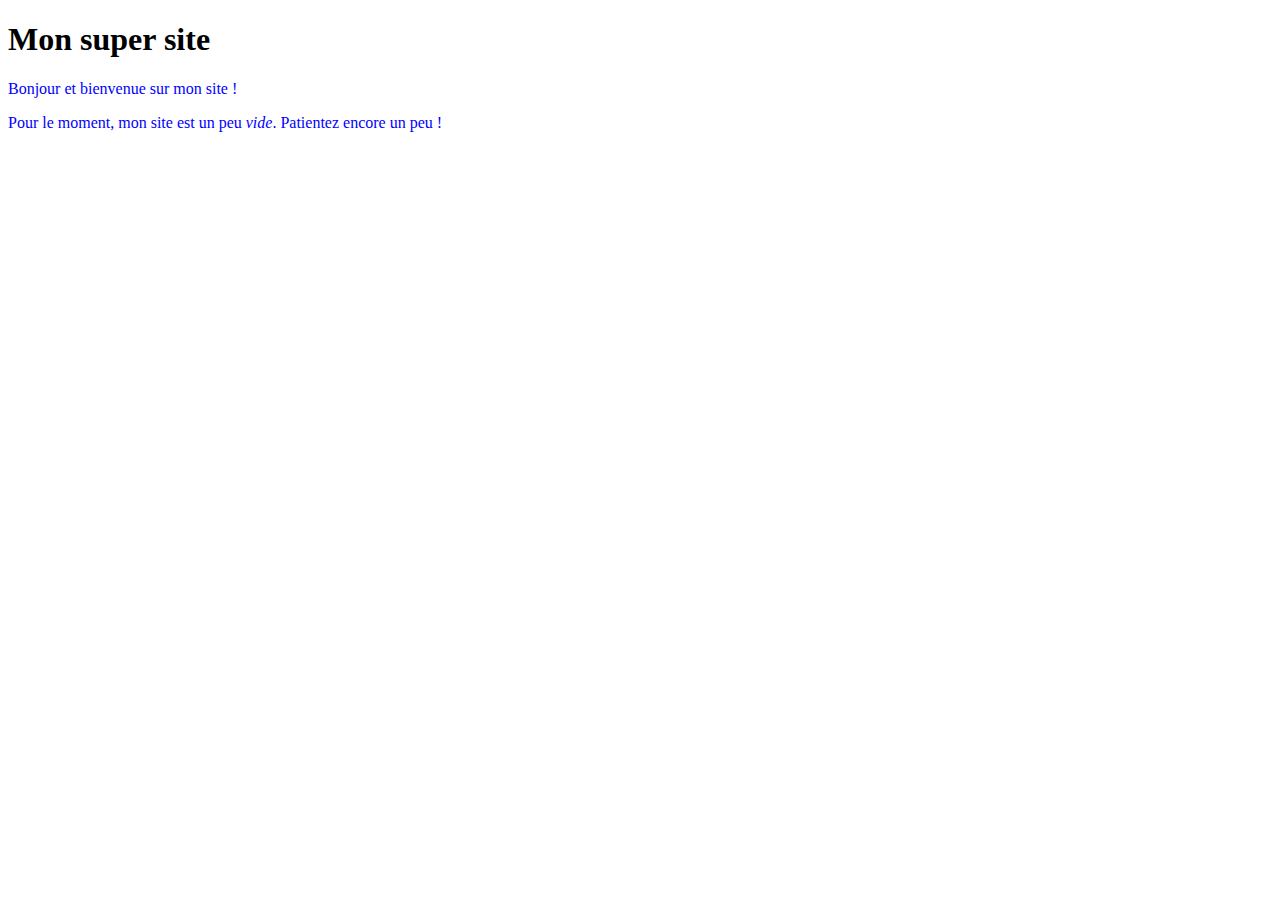
==== file.html @ 1b3e7273 "Add style page" ====
<!DOCTYPE html>
<html>

<head>
  <meta charset="utf-8" />
  <style>
    p
    {
      color: blue;
    }
  </style>
  <title>Première test du CSS</title>
</head>

<body>
  <h1>Mon super site</h1>

  <p>Bonjour et bienvenue sur mon site !</p>
  <p>Pour le moment, mon site est un peu <em>vide</em>. Patientez encore un peu !</p>
</body>

</html>
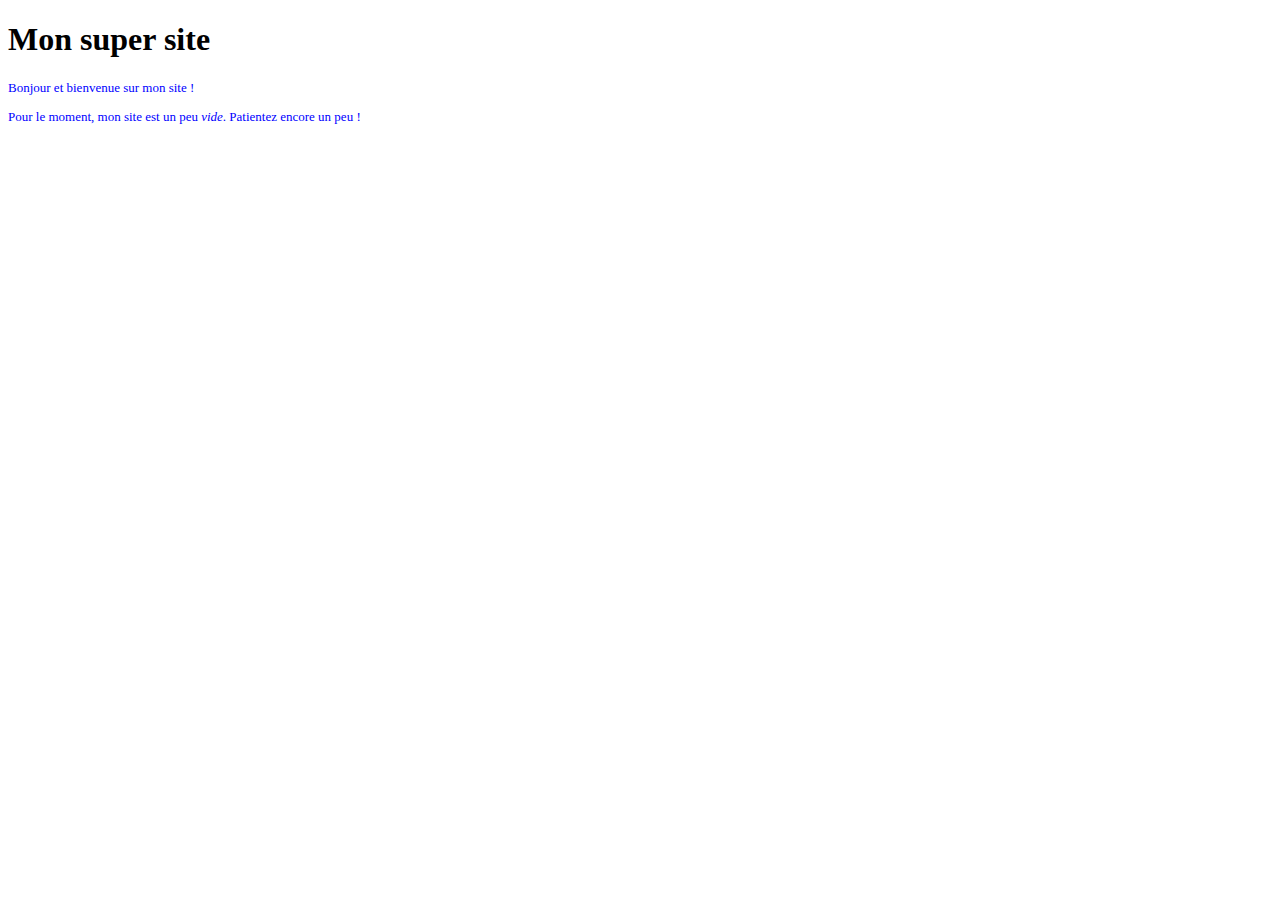
==== commit d78571a0: "Text format" ====
--- a/file.html
+++ b/file.html
@@ -6,6 +6,7 @@
   <style>
     p
     {
+      font-size: small;
       color: blue;
     }
   </style>
@@ -14,7 +15,6 @@
 
 <body>
   <h1>Mon super site</h1>
-
   <p>Bonjour et bienvenue sur mon site !</p>
   <p>Pour le moment, mon site est un peu <em>vide</em>. Patientez encore un peu !</p>
 </body>
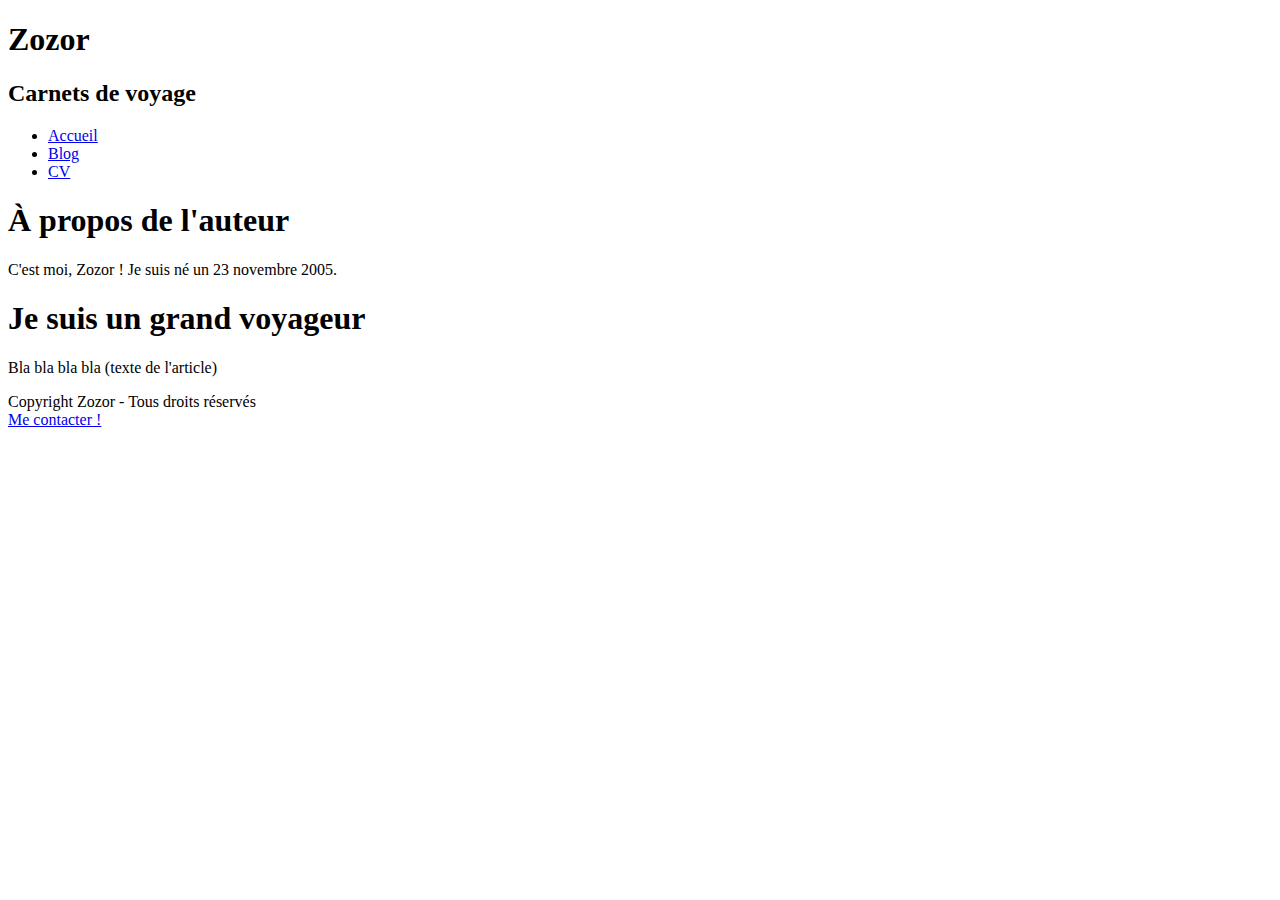
==== commit e212467b: "Page structure" ====
--- a/file.html
+++ b/file.html
@@ -3,20 +3,39 @@
 
 <head>
   <meta charset="utf-8" />
-  <style>
-    p
-    {
-      font-size: small;
-      color: blue;
-    }
-  </style>
-  <title>Première test du CSS</title>
+  <title>Zozor - Le Site Web</title>
 </head>
 
 <body>
-  <h1>Mon super site</h1>
-  <p>Bonjour et bienvenue sur mon site !</p>
-  <p>Pour le moment, mon site est un peu <em>vide</em>. Patientez encore un peu !</p>
+  <header>
+    <h1>Zozor</h1>
+    <h2>Carnets de voyage</h2>
+  </header>
+
+  <nav>
+    <ul>
+      <li><a href="#">Accueil</a></li>
+      <li><a href="#">Blog</a></li>
+      <li><a href="#">CV</a></li>
+    </ul>
+  </nav>
+
+  <section>
+    <aside>
+      <h1>À propos de l'auteur</h1>
+      <p>C'est moi, Zozor ! Je suis né un 23 novembre 2005.</p>
+    </aside>
+    <article>
+      <h1>Je suis un grand voyageur</h1>
+      <p>Bla bla bla bla (texte de l'article)</p>
+    </article>
+  </section>
+
+  <footer>
+    <p>Copyright Zozor - Tous droits réservés<br />
+      <a href="#">Me contacter !</a></p>
+  </footer>
+
 </body>
 
 </html>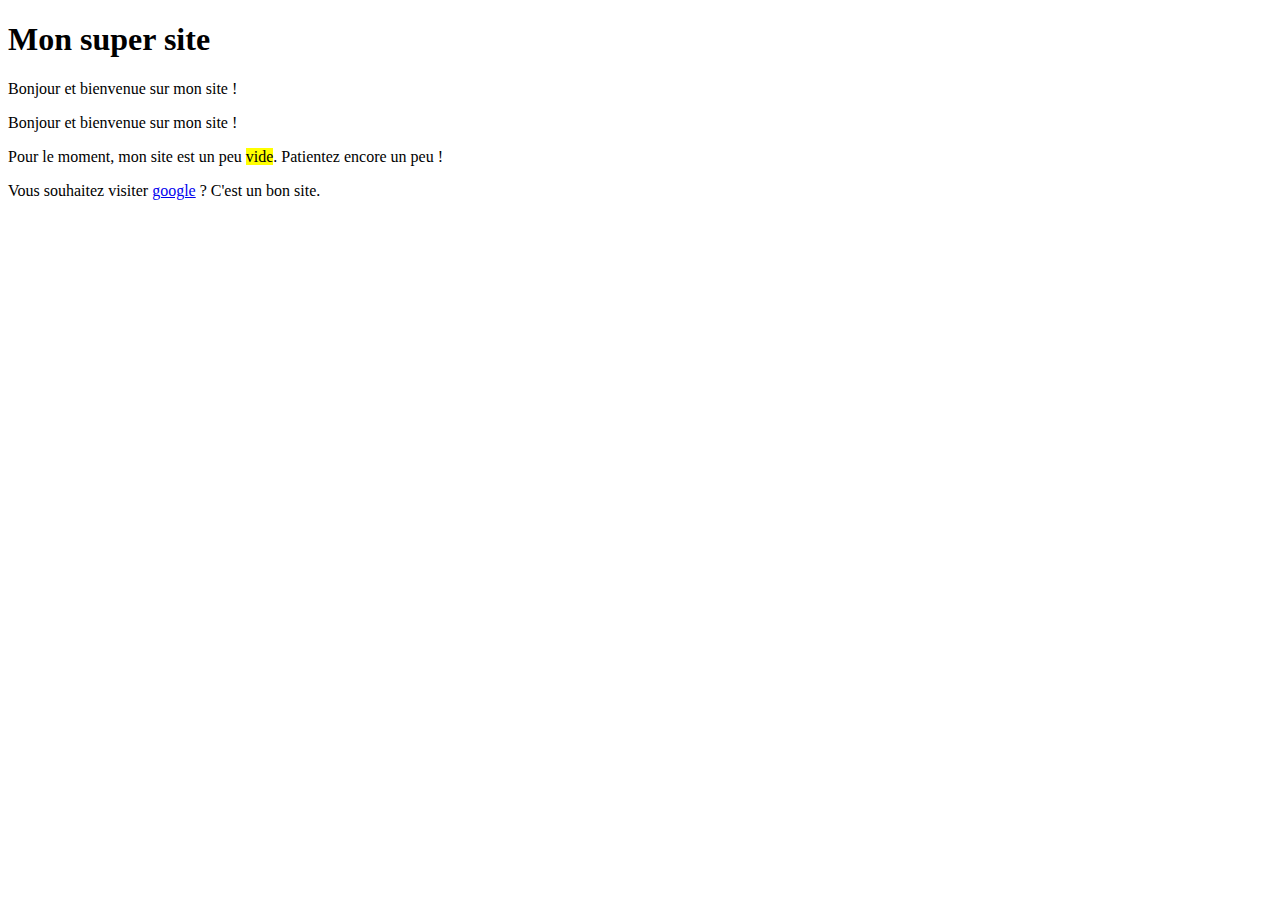
==== commit e7cc9dd0: "Position manipulation" ====
--- a/file.html
+++ b/file.html
@@ -3,39 +3,16 @@
 
 <head>
   <meta charset="utf-8" />
-  <title>Zozor - Le Site Web</title>
+  <link rel="stylesheet" href="style3.css" />
+  <title>Première test du CSS</title>
 </head>
 
 <body>
-  <header>
-    <h1>Zozor</h1>
-    <h2>Carnets de voyage</h2>
-  </header>
-
-  <nav>
-    <ul>
-      <li><a href="#">Accueil</a></li>
-      <li><a href="#">Blog</a></li>
-      <li><a href="#">CV</a></li>
-    </ul>
-  </nav>
-
-  <section>
-    <aside>
-      <h1>À propos de l'auteur</h1>
-      <p>C'est moi, Zozor ! Je suis né un 23 novembre 2005.</p>
-    </aside>
-    <article>
-      <h1>Je suis un grand voyageur</h1>
-      <p>Bla bla bla bla (texte de l'article)</p>
-    </article>
-  </section>
-
-  <footer>
-    <p>Copyright Zozor - Tous droits réservés<br />
-      <a href="#">Me contacter !</a></p>
-  </footer>
-
+  <h1>Mon super site</h1>
+  <p class="introduction">Bonjour et bienvenue sur mon site !</p>
+  <p> Bonjour et <span class="salutations">bienvenue</span> sur mon site !</p>
+  <p>Pour le moment, mon site est un peu <mark>vide</mark>. Patientez encore un peu !</p>
+  <p>Vous souhaitez visiter <a href="https://google.com">google</a> ? C'est un bon site.</p>
 </body>
 
 </html>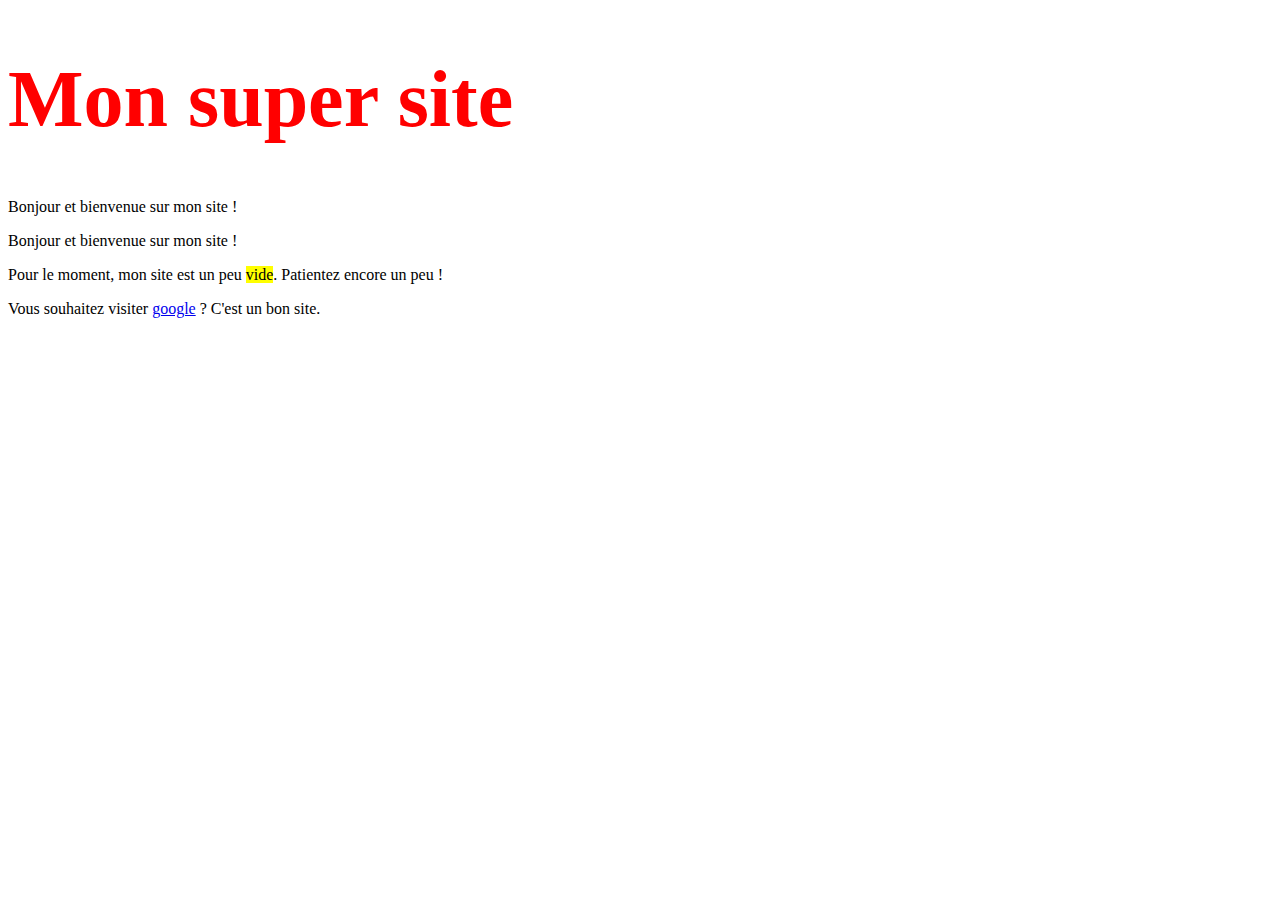
==== commit 48b5b508: "Media queries" ====
--- a/file.html
+++ b/file.html
@@ -3,8 +3,8 @@
 
 <head>
   <meta charset="utf-8" />
-  <link rel="stylesheet" href="style3.css" />
-  <title>Première test du CSS</title>
+  <link rel="stylesheet" href="style1.css" />
+  <title>Media queries</title>
 </head>
 
 <body>
--- a/style1.css
+++ b/style1.css
@@ -0,0 +1,14 @@
+h1
+{
+  color: green;
+  font-size: 7em;
+}
+
+@media screen and (max-width: 1280px)
+{
+  h1
+  {
+    color: red;
+    font-size: 5em;
+  }
+}